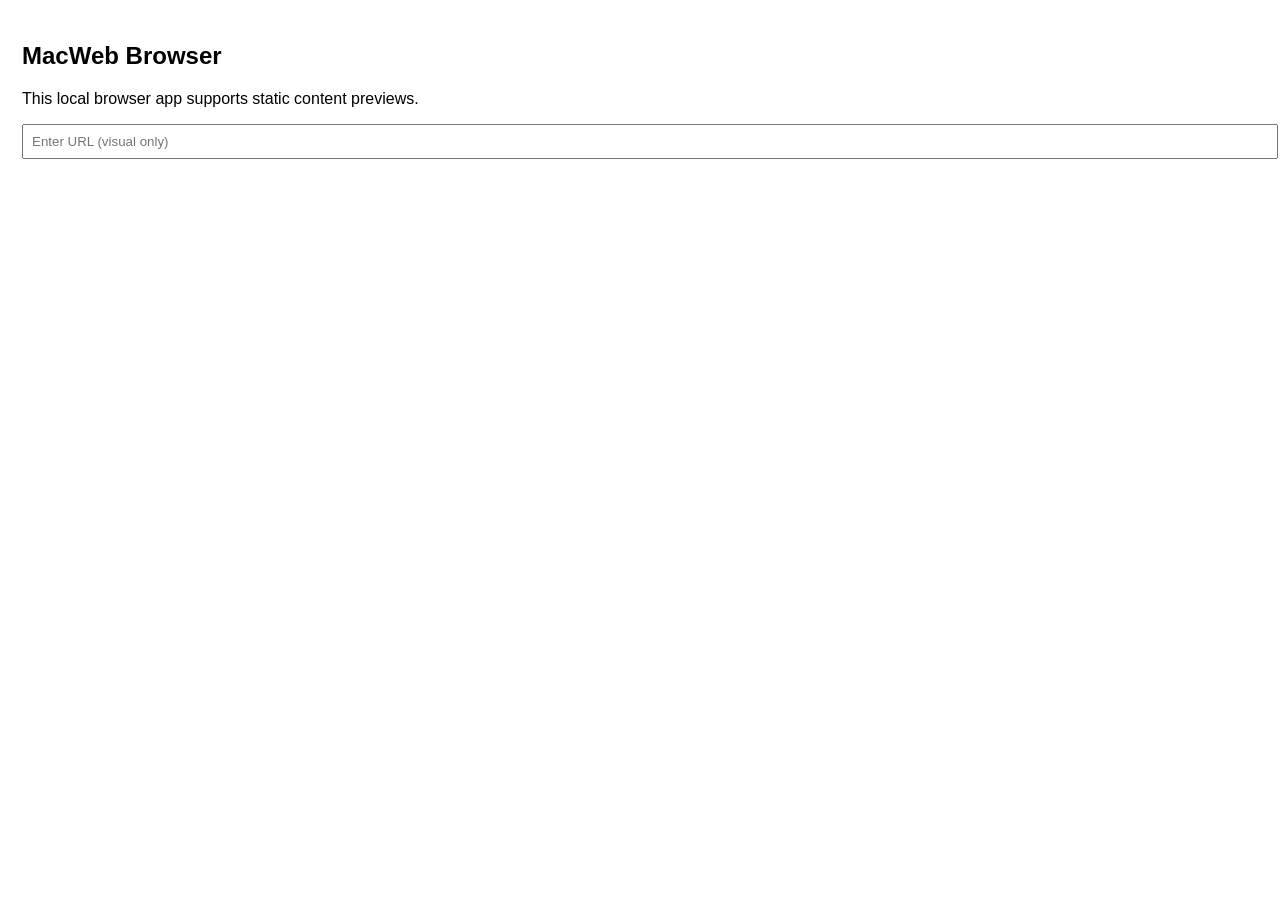
==== MacWebOS/apps/browser.html @ a81dbb1f "Build modular MacWebOS browser desktop project" ====
<!doctype html><html><body style="font-family:sans-serif;padding:14px">
<h2>MacWeb Browser</h2><p>This local browser app supports static content previews.</p>
<input placeholder="Enter URL (visual only)" style="width:100%;padding:8px" />
</body></html>
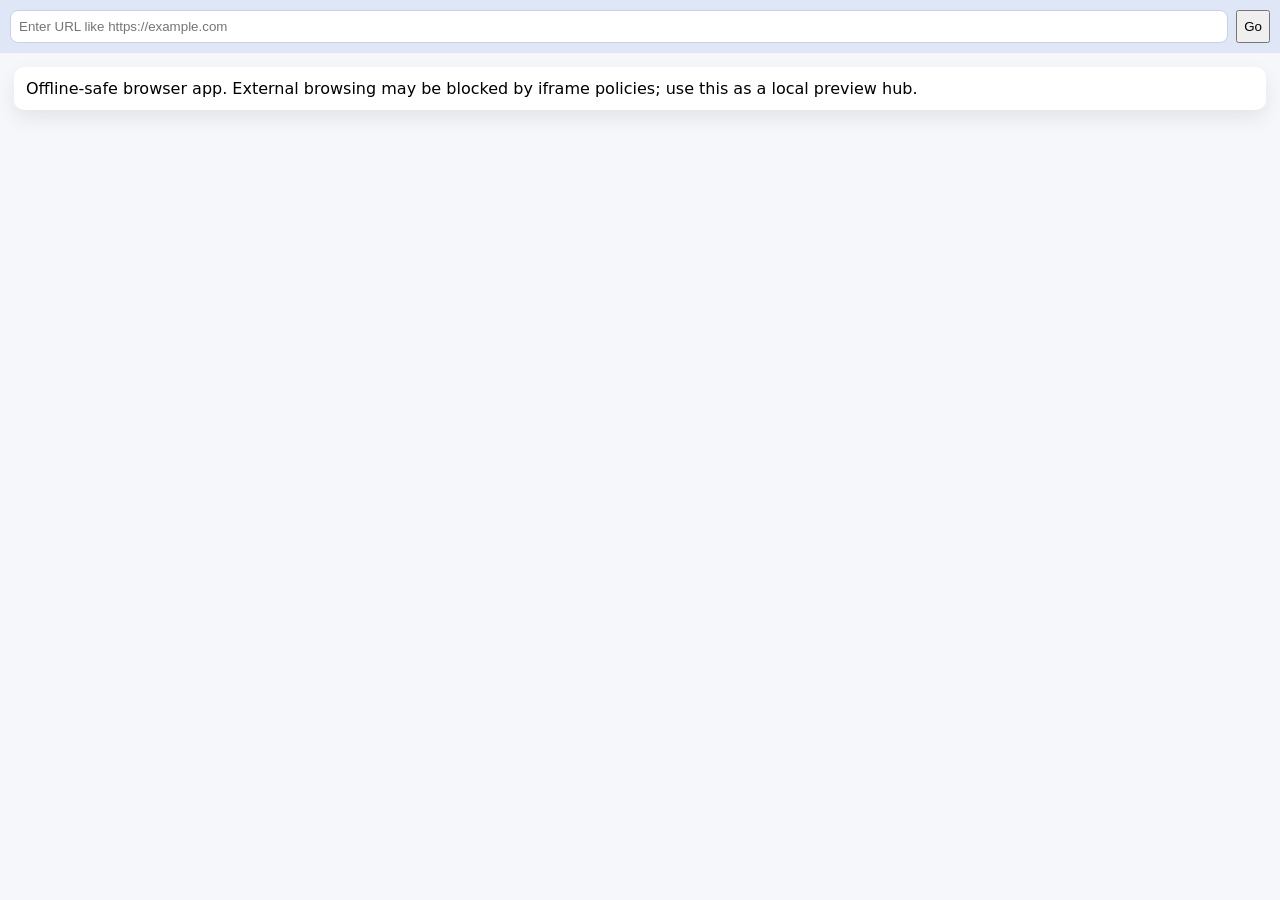
==== commit 99edfa2e: "Replace placeholders with fully usable themed media apps" ====
--- a/MacWebOS/apps/browser.html
+++ b/MacWebOS/apps/browser.html
@@ -1,4 +1,8 @@
-<!doctype html><html><body style="font-family:sans-serif;padding:14px">
-<h2>MacWeb Browser</h2><p>This local browser app supports static content previews.</p>
-<input placeholder="Enter URL (visual only)" style="width:100%;padding:8px" />
+<!doctype html>
+<html><head><meta charset="UTF-8"><meta name="viewport" content="width=device-width,initial-scale=1"><title>Web Browser</title>
+<style>body{margin:0;font-family:system-ui;background:#f5f7fb}.bar{display:flex;gap:8px;padding:10px;background:#dfe7f7}.bar input{flex:1;padding:8px;border-radius:8px;border:1px solid #c5d2eb}.view{padding:14px}.card{background:#fff;border-radius:10px;padding:12px;box-shadow:0 8px 20px rgba(0,0,0,.08)}</style>
+</head><body>
+<div class="bar"><input id="url" placeholder="Enter URL like https://example.com"><button id="go">Go</button></div>
+<div class="view"><div id="status" class="card">Offline-safe browser app. External browsing may be blocked by iframe policies; use this as a local preview hub.</div></div>
+<script>go.onclick=()=>{status.textContent='Requested: '+url.value+' (display is sandboxed in local mode).';};</script>
 </body></html>
